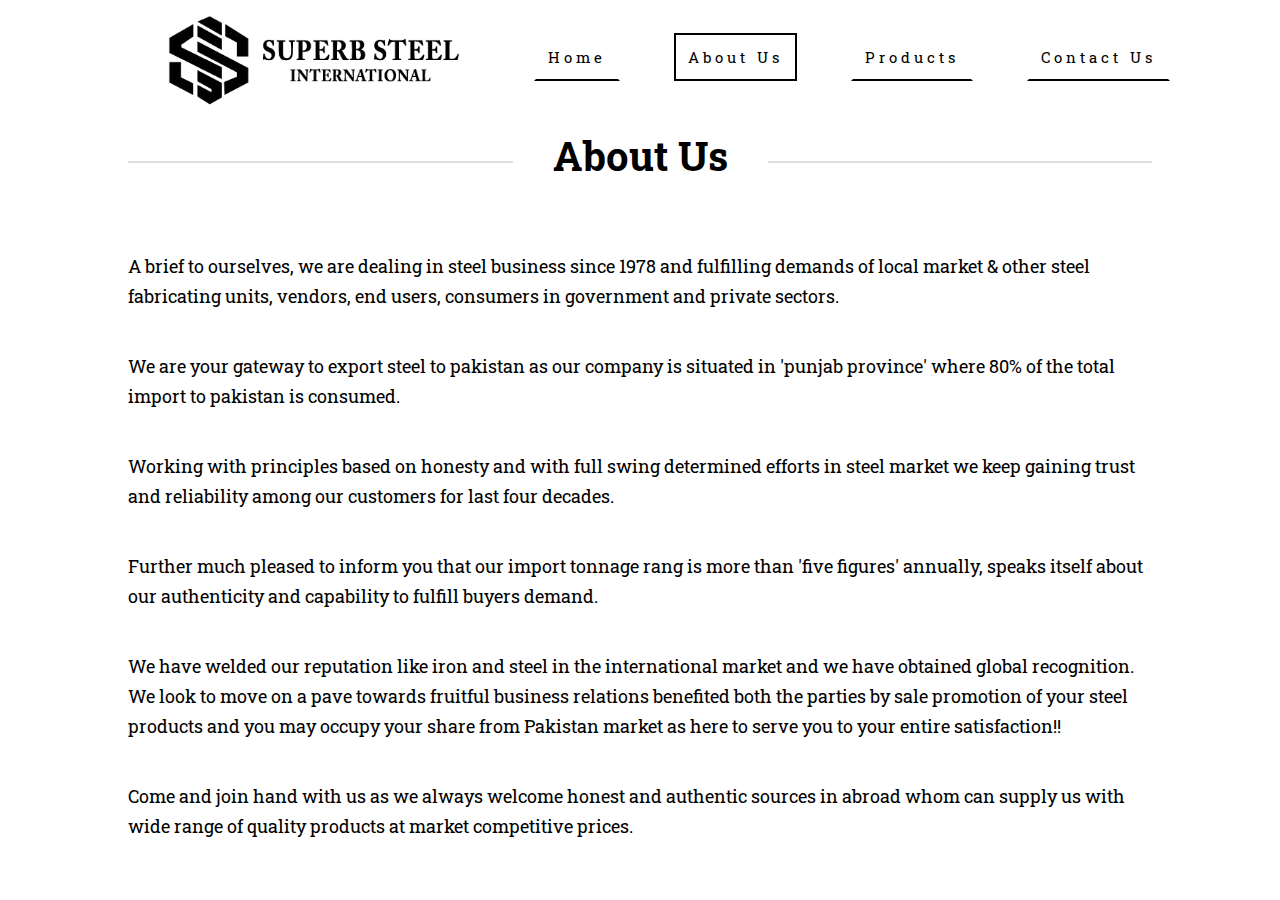
==== About-us.html @ 436c0bbc "First Commit" ====
<head>
    <title>
        Superb Steel International
    </title>
    <meta name="viewport" content="width=device-width, initial-scale=1.0">
    <link href="https://fonts.googleapis.com/css?family=Roboto+Slab:400,700" rel="stylesheet">
    <style>
        /* Reset */


        html, body, div, span, applet, object, iframe,
        h1, h2, h3, h4, h5, h6, p, blockquote, pre,
        a, abbr, acronym, address, big, cite, code,
        del, dfn, em, img, ins, kbd, q, s, samp,
        small, strike, strong, sub, sup, tt, var,
        b, u, i, center,
        dl, dt, dd, ol, ul, li,
        fieldset, form, label, legend,
        table, caption, tbody, tfoot, thead, tr, th, td,
        article, aside, canvas, details, embed, 
        figure, figcaption, footer, header, hgroup, 
        menu, nav, output, ruby, section, summary,
        time, mark, audio, video {
            margin: 0;
            padding: 0;
            border: 0;
            font-size: 100%;
            font: inherit;
            vertical-align: baseline;
        }
        /* HTML5 display-role reset for older browsers */
        article, aside, details, figcaption, figure, 
        footer, header, hgroup, menu, nav, section {
            display: block;
        }
        body {
            line-height: 1;
        }
        ol, ul {
            list-style: none;
        }
        blockquote, q {
            quotes: none;
        }
        blockquote:before, blockquote:after,
        q:before, q:after {
            content: '';
            content: none;
        }
        table {
            border-collapse: collapse;
            border-spacing: 0;
        }

        /*---My-styles----*/

        
        /*---------------------------
        ------------header-----------
        ---------------------------*/
        
        
        .header .col-left
        {
            float: left;
            width: 30%;
            margin: 0px;
            margin-left: 70px;
        }

        .header .col-left img
        {
            width: 80%;
            margin-top: 10px;
            margin-left: 90px;
        }

        .header .col-right
        {
            float: right;
            width: 70%;
            text-align: right;
            margin: 0px;
        }

        .header ul
        {
            margin: 0px;
            position: absolute;
            top: 70px;
            right: 220px;
        }

        .header li
        {
            list-style: none;
            display: inline-block;
            margin-left: 100px;
            font-family: 'Roboto Slab', serif;
            letter-spacing: 5px;
        }

        .header a
        {
            text-decoration: none;
            color: black;
            padding: 12px;
            border-bottom: 2px solid black;
            border-top: 2px solid transparent;
            border-right:  2px solid transparent;
            border-left:  2px solid transparent;
        }

        .header .active
        {
            padding: 12px;
            border: 2px solid black;
        }

        .header
        {
            max-width: 1920px;
            margin: auto;
        }

        /*---------------------------
        ------------Main-------------
        ---------------------------*/

        .custom-heading
        {
            font-family: 'Roboto Slab', serif;
            text-align: center;
            margin-bottom: 75px;
            border-top: 2px solid #e0dddd;
            width: 80%;
            margin-left: auto;
            margin-right: auto;
            margin-top: 50px;
        }

        .main span
        {
            background-color: white;
            padding: 0px 40px;
            margin-top:-27px;
            display: inline-block;
        }

        .main h1
        {
            font-size: 50px;
            font-weight: bold;
        }
        
        .main p
        {
            font-family: 'Roboto Slab', serif;
            text-align: left;
            width: 80%;
            margin: auto;
            font-size: 22px;
            line-height: 30px;
            margin-bottom: 40px;
        }
        
        
        @media screen and (max-width:1850px)
        {
            .header ul
            {
                top: 70px;
                right: 200px;
            }
            
        }
        
        @media screen and (max-width:1800px)
        {
            .header ul
            {
                top: 70px;
                right: 190px;
            }

        }
        
        @media screen and (max-width:1750px)
        {
            .header ul
            {
                top: 70px;
                right: 180px;
            }
        }
        
        @media screen and (max-width:1700px)
        {
            .header ul
            {
                top: 70px;
                right: 170px;
            }
        }
        
        @media screen and (max-width:1650px)
        {
            .header ul
            {
                top: 70px;
                right: 160px;
            }
            
            .main h1
            {
                font-size: 45px;
            }
            
            .main p
            {
                font-size: 20px;
            }
        }
        
        @media screen and (max-width:1600px)
        {
            .header ul
            {
                top: 70px;
                right: 150px;
            }
        }
        
        @media screen and (max-width:1550px)
        {
            .header ul
            {
                top: 55px;
                right: 140px;
            }
            
            .header li
            {
                margin-left: 70px;
                letter-spacing: 5px;
            }
        }
    
        
        @media screen and (max-width:1500px)
        {
            .header ul
            {
                top: 50px;
                right: 130px;
            }
            
            .header li
            {
                margin-left: 60px;
                letter-spacing: 5px;
                font-size: 15px;
            }
        }
        
        @media screen and (max-width:1400px)
        {
            .header ul
            {
                top: 50px;
                right: 120px;
            }

            .header li
            {
                margin-left: 50px;
                letter-spacing: 5px;
            }
            
            .main h1
            {
                font-size: 40px;
            }
            
            .main p
            {
                font-size: 18px;
            }
        }
        
        @media screen and (max-width:1300px)
        {
            .header ul
            {
                top: 50px;
                right: 110px;
            }

            .header li
            {
                margin-left: 50px;
                letter-spacing: 4px;
                font-size: 15px;
            }
        }
        
        @media screen and (max-width:1250px)
        {
            .header ul
            {
                display: block;
                position: relative;
                top: 0;
                right: 0;
                text-align: center;
            }

            .header li
            {
                margin-right: 40px;
                margin-left: 40px;
                letter-spacing: 4px;
                font-size: 17px;
            }
            
            .header .col-left
            {
                display: block;
                width: 100%;
                text-align: center;
                margin-bottom: 60px;
                margin-left: 0px;
            }

            .header .col-left img
            {
                width: 38%;
                margin-left: 0px;
            }

            .header .col-right
            {
                display: block;
                width: 100%;
                margin-bottom: 60px;
            }
        }
        
        @media screen and (max-width:900px)
        {
            .header li
            {
                margin-right: 30px;
                margin-left: 30px;
                letter-spacing: 4px;
                font-size: 15px;
            }
        }
        
        @media screen and (max-width:800px)
        {
            .header li
            {
                margin-right: 25px;
                margin-left: 25px;
                letter-spacing: 4px;
                font-size: 14px;
            }
        }
        
        @media screen and (max-width:750px)
        {
            .header ul
            {
                display: block;
                position: relative;
                top: 0;
                right: 0;
                text-align: center;
            }

            .header li
            {
                list-style: none;
                display: block;
                margin-bottom: 10px;
                margin-left: 220px;
                margin-right: 220px;
                letter-spacing: 2px;
                font-size: 16px;
                padding-bottom: 10px;
                border-bottom: 2px solid black;
                border-top: none;
                border-right: none;
                border-left: none;
            }

            .header .col-left
            {
                display: block;
                width: 100%;
                text-align: center;
                margin-bottom: 30px;
                margin-left: 0px;
            }

            .header .col-left img
            {
                width: 45%;
                margin-left: 0px;
            }

            .header .col-right
            {
                display: block;
                width: 100%;
                margin-bottom: 30px;
            }
            
            .header a
            {
                text-decoration: none;
                color: black;
                padding: 12px;
                border: none;
            }
            
            .header .active
            {
                padding: 0px;
                border: none;
            }
            
            .main h1
            {
                font-size: 35px;
            }

            .main p
            {
                font-size: 15px;
            }
            
            .main span
            {
                margin-top:-20px;
            }
        }
        
        @media screen and (max-width:650px)
        {
            .header li
            {
                margin-bottom: 10px;
                margin-left: 180px;
                margin-right: 180px;
                letter-spacing: 2px;
                font-size: 14px;
                padding-bottom: 10px;
            }
            
            .header .col-right
            {
                display: block;
                width: 100%;
                margin-bottom: 10px;
            }
            
            .main h1
            {
                font-size: 30px;
            }

            .main p
            {
                font-size: 13px;
            }
            
            .main span
            {
                margin-top:-17px;
            }
        }
        
        @media screen and (max-width:550px)
        {
            .header li
            {
                margin-bottom: 10px;
                margin-left: 150px;
                margin-right: 150px;
                letter-spacing: 2px;
                font-size: 12px;
                padding-bottom: 10px;
            }
            
            .main h1
            {
                font-size: 25px;
                margin-bottom: 30px;
                margin-top: 30px;
            }

            .main p
            {
                font-size: 12px;
                margin-bottom: 20px;
                line-height: 20px;
            }

            .main span
            {
                margin-top:-15px;
                padding: 0px 30px;
            }
        }
        
        @media screen and (max-width:450px)
        {
            .header li
            {
                margin-bottom: 10px;
                margin-left: 150px;
                margin-right: 150px;
                letter-spacing: 1px;
                font-size: 10px;
                padding-bottom: 10px;
            }
            
            .main h1
            {
                font-size: 20px;
                margin-bottom: 30px;
                margin-top: 30px;
            }

            .main p
            {
                font-size: 11px;
                margin-bottom: 20px;
                line-height: 20px;
            }

            .main span
            {
                margin-top:-13px;
                padding: 0px 20px;
            }
        }
        
        @media screen and (max-width:400px)
        {
            .header li
            {
                margin-left: 125px;
                margin-right: 125px;
            }
        }
        
        @media screen and (max-width:350px)
        {
            .header li
            {
                margin-left: 115px;
                margin-right: 115px;
            }


            .info .right
            {
                font-size: 11px;
            }
        }
    </style>
</head>


<body>
    <div class="container">
        <div class="header">
            <div class="col-left">
                <img src="images/blacklogo.png" alt="logo">
            </div>

            <div class="col-right">
                <ul>
                    <li>
                        <a href="index.html"> Home</a>
                    </li>

                    <li>
                        <a href="About-us.html" class="active"> About Us</a>
                    </li>

                    <li>
                        <a href="Products.html"> Products</a>
                    </li>

                    <li>
                        <a href="Contact-us.html"> Contact Us</a>
                    </li>
                </ul>
            </div>   
            
            <div style="clear: both;">
                
            </div>  
        </div>
        
        <div class="main">
            <h1 class="custom-heading">
                <span>
                    About Us
                </span>
            </h1>
            
            <p>
                A brief to ourselves, we are dealing in steel business since 1978 and fulfilling demands of local market & other steel fabricating units, vendors, end users, consumers in government and private sectors.<br>
            </p>

            <p>           
                We are your gateway to export steel to pakistan as our company is situated in &#39;punjab province&#39; where 80% of the total import to pakistan is consumed. <br>
            </p>    

            <p>
                Working with principles based on honesty and with full swing determined efforts in steel market we keep gaining trust and reliability among our customers for last four decades. <br>
            </p>

            <p>
                Further much pleased to inform you that our import tonnage rang is more than &#39;five figures&#39; annually, speaks itself about our authenticity and capability to fulfill buyers demand. <br>
            </p>

            <p>           
                We have welded our reputation like iron and steel in the international market and we have obtained global recognition. We look to move on a pave towards fruitful business relations benefited both the parties by sale promotion of your steel products and you may occupy your share from Pakistan market as here to serve you to your entire satisfaction!! <br>
            </p>    

            <p>    
                Come and join hand with us as we always welcome honest and authentic sources in abroad whom can supply us with wide range of quality products at market competitive prices.<br>
            </p>

               
        </div>
        
        <div>
            
        </div>
        
    </div>
</body>
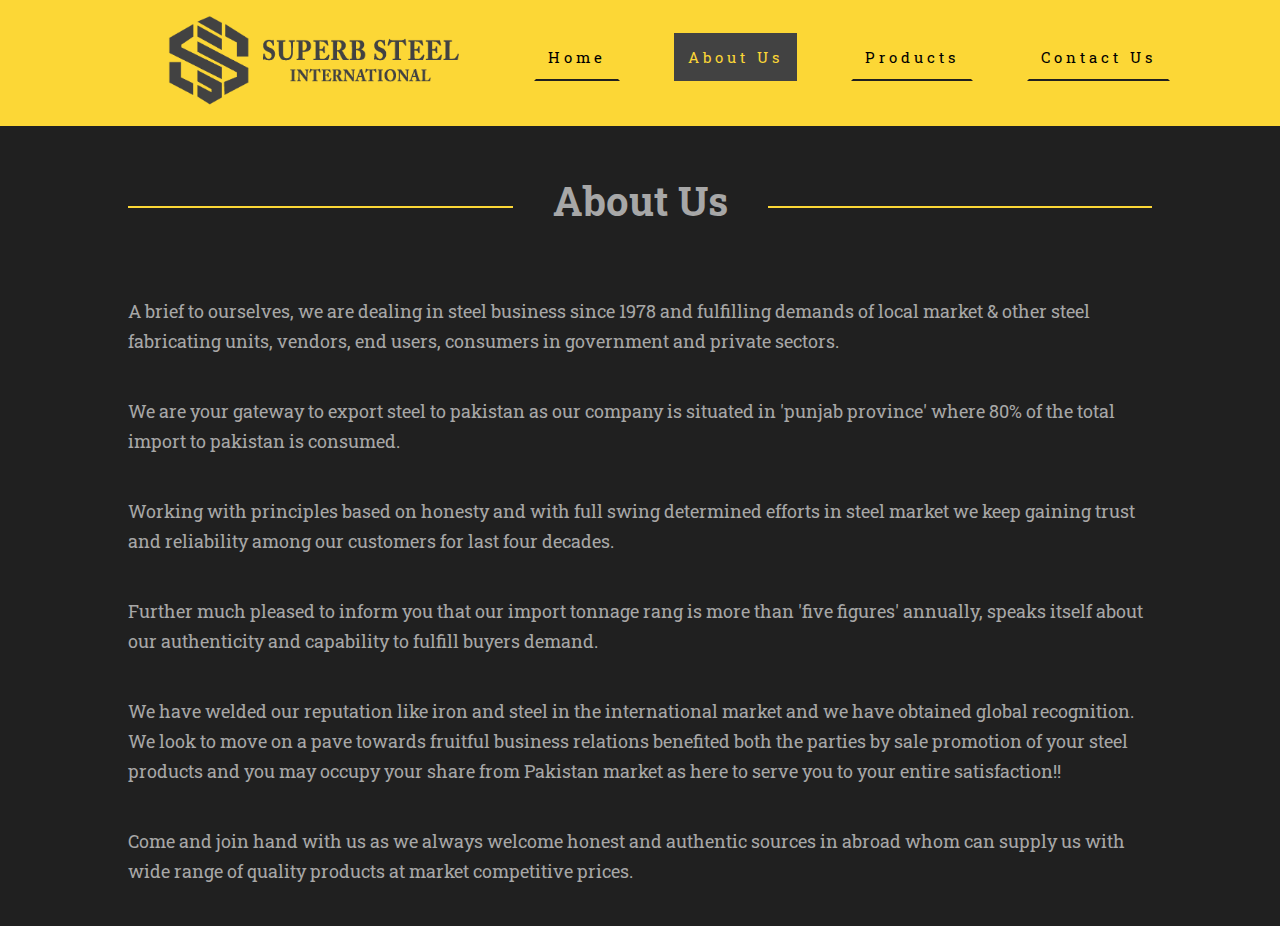
==== commit 1134820e: "A" ====
--- a/About-us.html
+++ b/About-us.html
@@ -1,9 +1,22 @@
 <head>
+    <!-- Global site tag (gtag.js) - Google Analytics -->
+    <script async src="https://www.googletagmanager.com/gtag/js?id=UA-118978928-1"></script>
+    <script>
+        window.dataLayer = window.dataLayer || [];
+        function gtag(){dataLayer.push(arguments);}
+        gtag('js', new Date());
+
+        gtag('config', 'UA-118978928-1');
+    </script>
+
+   
     <title>
         Superb Steel International
     </title>
     <meta name="viewport" content="width=device-width, initial-scale=1.0">
     <link href="https://fonts.googleapis.com/css?family=Roboto+Slab:400,700" rel="stylesheet">
+    <link rel="shortcut icon" href="images/favicon.png" type="image/x-icon">
+    <link rel="icon" href="images/favicon.png" type="image/x-icon">
     <style>
         /* Reset */
 
@@ -53,7 +66,12 @@
         }
 
         /*---My-styles----*/
-
+        
+        body
+        {
+            background-color: #202020;
+            color: #202020;
+        }
         
         /*---------------------------
         ------------header-----------
@@ -66,6 +84,7 @@
             width: 30%;
             margin: 0px;
             margin-left: 70px;
+            margin-bottom: 15px;
         }
 
         .header .col-left img
@@ -98,6 +117,7 @@
             margin-left: 100px;
             font-family: 'Roboto Slab', serif;
             letter-spacing: 5px;
+            color: #202020;
         }
 
         .header a
@@ -105,7 +125,7 @@
             text-decoration: none;
             color: black;
             padding: 12px;
-            border-bottom: 2px solid black;
+            border-bottom: 2px solid #202020;
             border-top: 2px solid transparent;
             border-right:  2px solid transparent;
             border-left:  2px solid transparent;
@@ -114,13 +134,17 @@
         .header .active
         {
             padding: 12px;
-            border: 2px solid black;
+            border: 2px solid #424242;
+            background-color: #424242;
+            color: #fcd736;
         }
 
         .header
         {
             max-width: 1920px;
             margin: auto;
+            background-color: #fcd736;
+            color: #202020;
         }
 
         /*---------------------------
@@ -132,16 +156,17 @@
             font-family: 'Roboto Slab', serif;
             text-align: center;
             margin-bottom: 75px;
-            border-top: 2px solid #e0dddd;
+            border-top: 2px solid #fcd736;
             width: 80%;
             margin-left: auto;
             margin-right: auto;
-            margin-top: 50px;
+            margin-top: 80px;
+            color: #a7a7a7;
         }
 
         .main span
         {
-            background-color: white;
+            background-color: #202020;
             padding: 0px 40px;
             margin-top:-27px;
             display: inline-block;
@@ -159,9 +184,10 @@
             text-align: left;
             width: 80%;
             margin: auto;
-            font-size: 22px;
+            font-size: 20px;
             line-height: 30px;
             margin-bottom: 40px;
+            color: #a7a7a7;
         }
         
         
@@ -429,6 +455,8 @@
             {
                 padding: 0px;
                 border: none;
+                background-color: #fcd736;
+                color: #424242;
             }
             
             .main h1
@@ -498,7 +526,7 @@
             {
                 font-size: 25px;
                 margin-bottom: 30px;
-                margin-top: 30px;
+                margin-top: 50px;
             }
 
             .main p
@@ -531,7 +559,6 @@
             {
                 font-size: 20px;
                 margin-bottom: 30px;
-                margin-top: 30px;
             }
 
             .main p
@@ -579,7 +606,7 @@
     <div class="container">
         <div class="header">
             <div class="col-left">
-                <img src="images/blacklogo.png" alt="logo">
+                <img src="images/grey.png" alt="logo">
             </div>
 
             <div class="col-right">
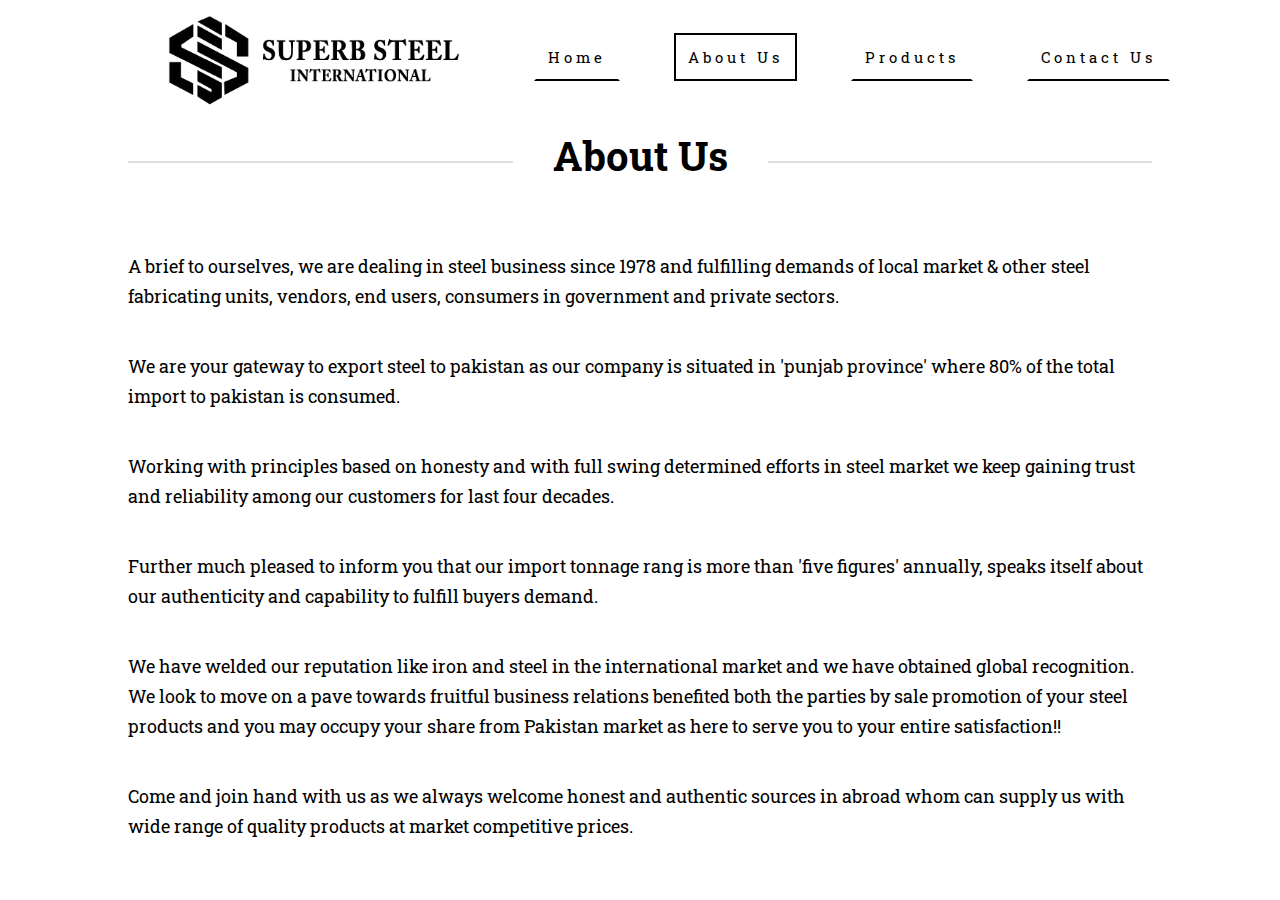
==== commit a7606394: "as" ====
--- a/About-us.html
+++ b/About-us.html
@@ -1,4 +1,5 @@
 <head>
+    <meta charset="utf-8">
     <!-- Global site tag (gtag.js) - Google Analytics -->
     <script async src="https://www.googletagmanager.com/gtag/js?id=UA-118978928-1"></script>
     <script>
@@ -8,7 +9,6 @@
 
         gtag('config', 'UA-118978928-1');
     </script>
-
    
     <title>
         Superb Steel International
@@ -66,12 +66,7 @@
         }
 
         /*---My-styles----*/
-        
-        body
-        {
-            background-color: #202020;
-            color: #202020;
-        }
+
         
         /*---------------------------
         ------------header-----------
@@ -84,7 +79,6 @@
             width: 30%;
             margin: 0px;
             margin-left: 70px;
-            margin-bottom: 15px;
         }
 
         .header .col-left img
@@ -117,7 +111,6 @@
             margin-left: 100px;
             font-family: 'Roboto Slab', serif;
             letter-spacing: 5px;
-            color: #202020;
         }
 
         .header a
@@ -125,7 +118,7 @@
             text-decoration: none;
             color: black;
             padding: 12px;
-            border-bottom: 2px solid #202020;
+            border-bottom: 2px solid black;
             border-top: 2px solid transparent;
             border-right:  2px solid transparent;
             border-left:  2px solid transparent;
@@ -134,17 +127,13 @@
         .header .active
         {
             padding: 12px;
-            border: 2px solid #424242;
-            background-color: #424242;
-            color: #fcd736;
+            border: 2px solid black;
         }
 
         .header
         {
             max-width: 1920px;
             margin: auto;
-            background-color: #fcd736;
-            color: #202020;
         }
 
         /*---------------------------
@@ -156,17 +145,16 @@
             font-family: 'Roboto Slab', serif;
             text-align: center;
             margin-bottom: 75px;
-            border-top: 2px solid #fcd736;
+            border-top: 2px solid #e0dddd;
             width: 80%;
             margin-left: auto;
             margin-right: auto;
-            margin-top: 80px;
-            color: #a7a7a7;
+            margin-top: 50px;
         }
 
         .main span
         {
-            background-color: #202020;
+            background-color: white;
             padding: 0px 40px;
             margin-top:-27px;
             display: inline-block;
@@ -184,10 +172,9 @@
             text-align: left;
             width: 80%;
             margin: auto;
-            font-size: 20px;
+            font-size: 22px;
             line-height: 30px;
             margin-bottom: 40px;
-            color: #a7a7a7;
         }
         
         
@@ -455,8 +442,6 @@
             {
                 padding: 0px;
                 border: none;
-                background-color: #fcd736;
-                color: #424242;
             }
             
             .main h1
@@ -526,7 +511,7 @@
             {
                 font-size: 25px;
                 margin-bottom: 30px;
-                margin-top: 50px;
+                margin-top: 30px;
             }
 
             .main p
@@ -559,6 +544,7 @@
             {
                 font-size: 20px;
                 margin-bottom: 30px;
+                margin-top: 30px;
             }
 
             .main p
@@ -606,7 +592,7 @@
     <div class="container">
         <div class="header">
             <div class="col-left">
-                <img src="images/grey.png" alt="logo">
+                <img src="images/blacklogo.png" alt="logo">
             </div>
 
             <div class="col-right">
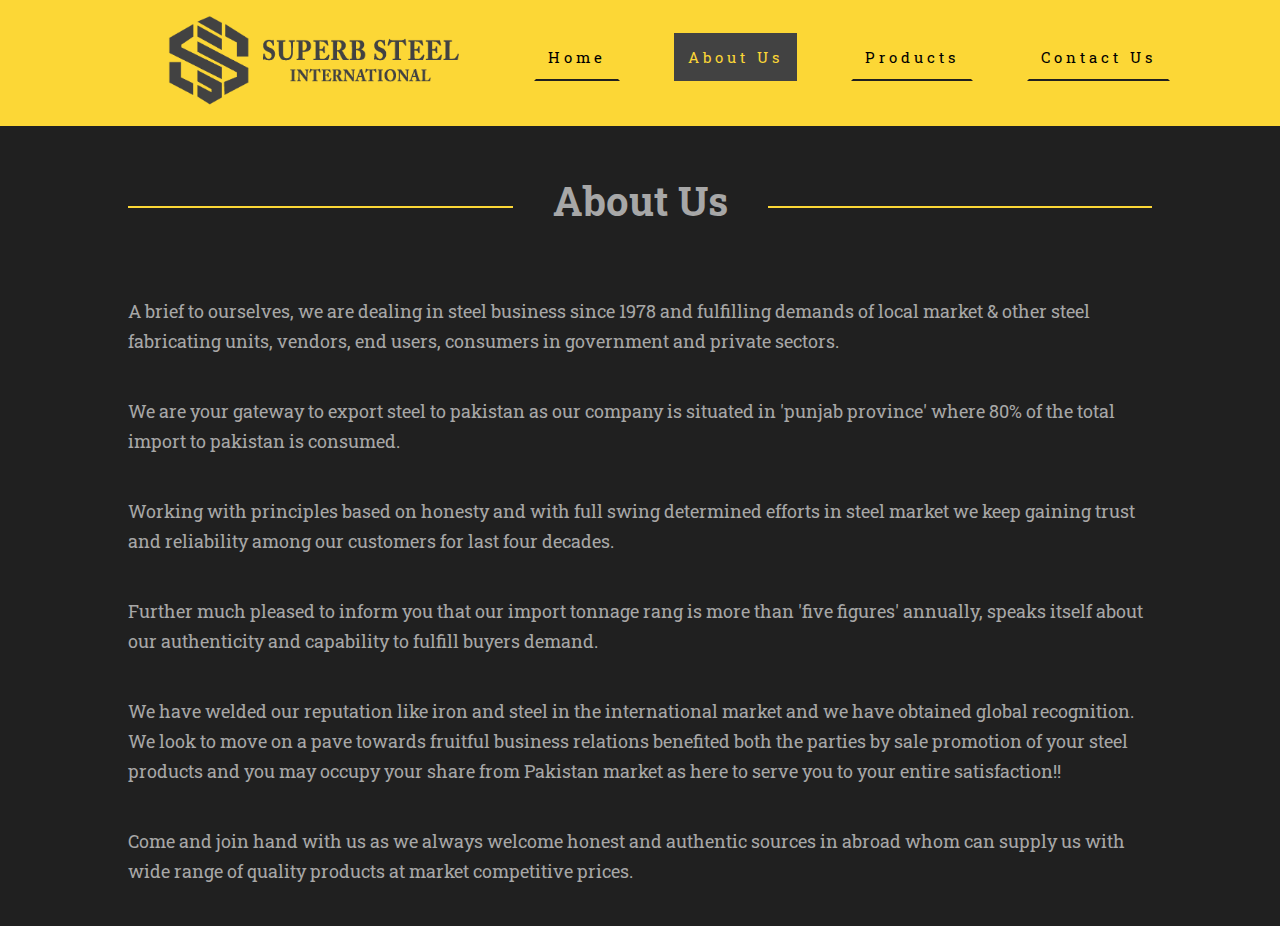
==== commit 2ec7da74: "New Changes" ====
--- a/About-us.html
+++ b/About-us.html
@@ -1,5 +1,4 @@
 <head>
-    <meta charset="utf-8">
     <!-- Global site tag (gtag.js) - Google Analytics -->
     <script async src="https://www.googletagmanager.com/gtag/js?id=UA-118978928-1"></script>
     <script>
@@ -9,6 +8,7 @@
 
         gtag('config', 'UA-118978928-1');
     </script>
+
    
     <title>
         Superb Steel International
@@ -66,7 +66,12 @@
         }
 
         /*---My-styles----*/
-
+        
+        body
+        {
+            background-color: #202020;
+            color: #202020;
+        }
         
         /*---------------------------
         ------------header-----------
@@ -79,6 +84,7 @@
             width: 30%;
             margin: 0px;
             margin-left: 70px;
+            margin-bottom: 15px;
         }
 
         .header .col-left img
@@ -111,6 +117,7 @@
             margin-left: 100px;
             font-family: 'Roboto Slab', serif;
             letter-spacing: 5px;
+            color: #202020;
         }
 
         .header a
@@ -118,7 +125,7 @@
             text-decoration: none;
             color: black;
             padding: 12px;
-            border-bottom: 2px solid black;
+            border-bottom: 2px solid #202020;
             border-top: 2px solid transparent;
             border-right:  2px solid transparent;
             border-left:  2px solid transparent;
@@ -127,13 +134,17 @@
         .header .active
         {
             padding: 12px;
-            border: 2px solid black;
+            border: 2px solid #424242;
+            background-color: #424242;
+            color: #fcd736;
         }
 
         .header
         {
             max-width: 1920px;
             margin: auto;
+            background-color: #fcd736;
+            color: #202020;
         }
 
         /*---------------------------
@@ -145,16 +156,17 @@
             font-family: 'Roboto Slab', serif;
             text-align: center;
             margin-bottom: 75px;
-            border-top: 2px solid #e0dddd;
+            border-top: 2px solid #fcd736;
             width: 80%;
             margin-left: auto;
             margin-right: auto;
-            margin-top: 50px;
+            margin-top: 80px;
+            color: #a7a7a7;
         }
 
         .main span
         {
-            background-color: white;
+            background-color: #202020;
             padding: 0px 40px;
             margin-top:-27px;
             display: inline-block;
@@ -172,9 +184,10 @@
             text-align: left;
             width: 80%;
             margin: auto;
-            font-size: 22px;
+            font-size: 20px;
             line-height: 30px;
             margin-bottom: 40px;
+            color: #a7a7a7;
         }
         
         
@@ -442,6 +455,8 @@
             {
                 padding: 0px;
                 border: none;
+                background-color: #fcd736;
+                color: #424242;
             }
             
             .main h1
@@ -511,7 +526,7 @@
             {
                 font-size: 25px;
                 margin-bottom: 30px;
-                margin-top: 30px;
+                margin-top: 50px;
             }
 
             .main p
@@ -544,7 +559,6 @@
             {
                 font-size: 20px;
                 margin-bottom: 30px;
-                margin-top: 30px;
             }
 
             .main p
@@ -592,7 +606,7 @@
     <div class="container">
         <div class="header">
             <div class="col-left">
-                <img src="images/blacklogo.png" alt="logo">
+                <img src="images/grey.png" alt="logo">
             </div>
 
             <div class="col-right">
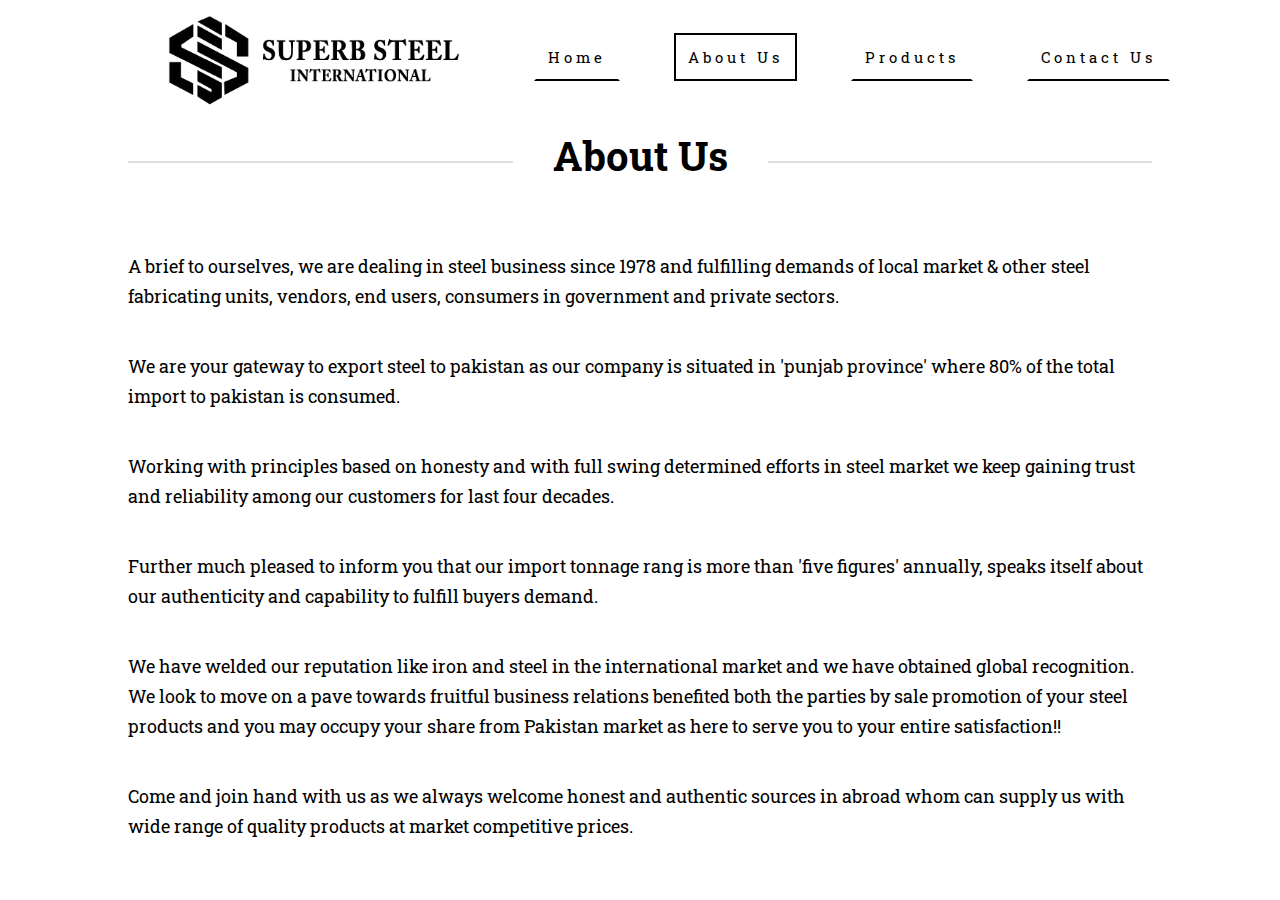
==== commit d8d6da13: "asd" ====
--- a/About-us.html
+++ b/About-us.html
@@ -1,4 +1,5 @@
 <head>
+    <meta charset="utf-8">
     <!-- Global site tag (gtag.js) - Google Analytics -->
     <script async src="https://www.googletagmanager.com/gtag/js?id=UA-118978928-1"></script>
     <script>
@@ -8,7 +9,6 @@
 
         gtag('config', 'UA-118978928-1');
     </script>
-
    
     <title>
         Superb Steel International
@@ -66,12 +66,7 @@
         }
 
         /*---My-styles----*/
-        
-        body
-        {
-            background-color: #202020;
-            color: #202020;
-        }
+
         
         /*---------------------------
         ------------header-----------
@@ -84,7 +79,6 @@
             width: 30%;
             margin: 0px;
             margin-left: 70px;
-            margin-bottom: 15px;
         }
 
         .header .col-left img
@@ -117,7 +111,6 @@
             margin-left: 100px;
             font-family: 'Roboto Slab', serif;
             letter-spacing: 5px;
-            color: #202020;
         }
 
         .header a
@@ -125,7 +118,7 @@
             text-decoration: none;
             color: black;
             padding: 12px;
-            border-bottom: 2px solid #202020;
+            border-bottom: 2px solid black;
             border-top: 2px solid transparent;
             border-right:  2px solid transparent;
             border-left:  2px solid transparent;
@@ -134,17 +127,13 @@
         .header .active
         {
             padding: 12px;
-            border: 2px solid #424242;
-            background-color: #424242;
-            color: #fcd736;
+            border: 2px solid black;
         }
 
         .header
         {
             max-width: 1920px;
             margin: auto;
-            background-color: #fcd736;
-            color: #202020;
         }
 
         /*---------------------------
@@ -156,17 +145,16 @@
             font-family: 'Roboto Slab', serif;
             text-align: center;
             margin-bottom: 75px;
-            border-top: 2px solid #fcd736;
+            border-top: 2px solid #e0dddd;
             width: 80%;
             margin-left: auto;
             margin-right: auto;
-            margin-top: 80px;
-            color: #a7a7a7;
+            margin-top: 50px;
         }
 
         .main span
         {
-            background-color: #202020;
+            background-color: white;
             padding: 0px 40px;
             margin-top:-27px;
             display: inline-block;
@@ -184,10 +172,9 @@
             text-align: left;
             width: 80%;
             margin: auto;
-            font-size: 20px;
+            font-size: 22px;
             line-height: 30px;
             margin-bottom: 40px;
-            color: #a7a7a7;
         }
         
         
@@ -455,8 +442,6 @@
             {
                 padding: 0px;
                 border: none;
-                background-color: #fcd736;
-                color: #424242;
             }
             
             .main h1
@@ -526,7 +511,7 @@
             {
                 font-size: 25px;
                 margin-bottom: 30px;
-                margin-top: 50px;
+                margin-top: 30px;
             }
 
             .main p
@@ -559,6 +544,7 @@
             {
                 font-size: 20px;
                 margin-bottom: 30px;
+                margin-top: 30px;
             }
 
             .main p
@@ -597,6 +583,12 @@
             {
                 font-size: 11px;
             }
+        }
+        
+        .exclusive {
+            font-size: 30px !important;
+            text-align: center !important;
+            line-height: 2 !important;
         }
     </style>
 </head>
@@ -606,7 +598,7 @@
     <div class="container">
         <div class="header">
             <div class="col-left">
-                <img src="images/grey.png" alt="logo">
+                <img src="images/blacklogo.png" alt="logo">
             </div>
 
             <div class="col-right">
@@ -634,43 +626,45 @@
             </div>  
         </div>
         
+        
+        
         <div class="main">
-            <h1 class="custom-heading">
+            <h1 class="custom-heading" id="my-heading" onclick="myFunction()">
                 <span>
                     About Us
                 </span>
             </h1>
             
-            <p>
-                A brief to ourselves, we are dealing in steel business since 1978 and fulfilling demands of local market & other steel fabricating units, vendors, end users, consumers in government and private sectors.<br>
-            </p>
-
-            <p>           
-                We are your gateway to export steel to pakistan as our company is situated in &#39;punjab province&#39; where 80% of the total import to pakistan is consumed. <br>
-            </p>    
-
-            <p>
-                Working with principles based on honesty and with full swing determined efforts in steel market we keep gaining trust and reliability among our customers for last four decades. <br>
-            </p>
-
-            <p>
-                Further much pleased to inform you that our import tonnage rang is more than &#39;five figures&#39; annually, speaks itself about our authenticity and capability to fulfill buyers demand. <br>
-            </p>
-
-            <p>           
-                We have welded our reputation like iron and steel in the international market and we have obtained global recognition. We look to move on a pave towards fruitful business relations benefited both the parties by sale promotion of your steel products and you may occupy your share from Pakistan market as here to serve you to your entire satisfaction!! <br>
-            </p>    
-
-            <p>    
-                Come and join hand with us as we always welcome honest and authentic sources in abroad whom can supply us with wide range of quality products at market competitive prices.<br>
-            </p>
+            <div id="boxed">
+                <p>
+                    A brief to ourselves, we are dealing in steel business since 1978 and fulfilling demands of local market & other steel fabricating units, vendors, end users, consumers in government and private sectors.<br>
+                </p>
+
+                <p>           
+                    We are your gateway to export steel to pakistan as our company is situated in &#39;punjab province&#39; where 80% of the total import to pakistan is consumed. <br>
+                </p>    
+
+                <p>
+                    Working with principles based on honesty and with full swing determined efforts in steel market we keep gaining trust and reliability among our customers for last four decades. <br>
+                </p>
+
+                <p>
+                    Further much pleased to inform you that our import tonnage rang is more than &#39;five figures&#39; annually, speaks itself about our authenticity and capability to fulfill buyers demand. <br>
+                </p>
+
+                <p>           
+                    We have welded our reputation like iron and steel in the international market and we have obtained global recognition. We look to move on a pave towards fruitful business relations benefited both the parties by sale promotion of your steel products and you may occupy your share from Pakistan market as here to serve you to your entire satisfaction!! <br>
+                </p>    
+
+                <p>    
+                    Come and join hand with us as we always welcome honest and authentic sources in abroad whom can supply us with wide range of quality products at market competitive prices.<br>
+                </p>
+                
+            </div>
 
                
         </div>
         
-        <div>
-            
-        </div>
         
     </div>
 </body>